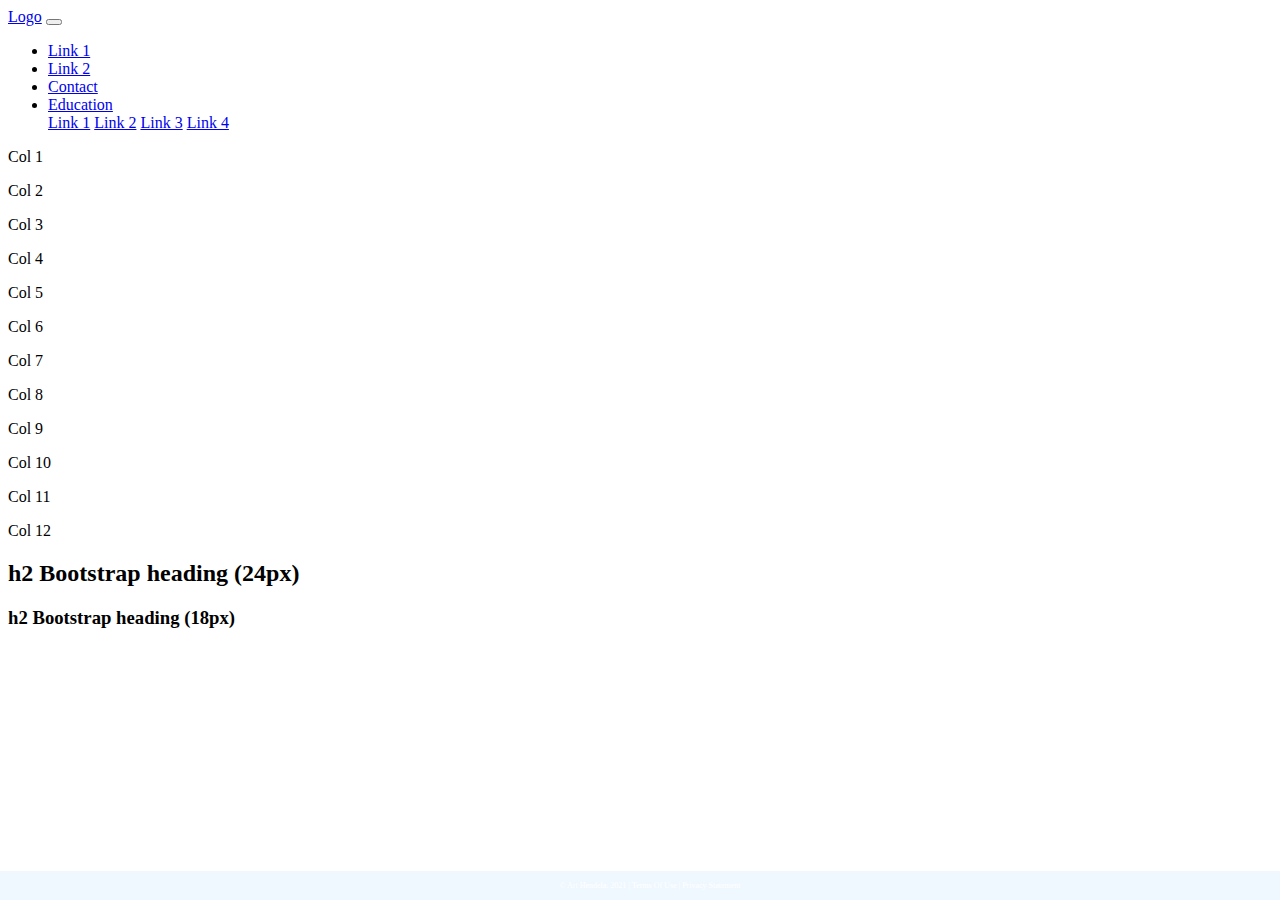
==== index.html @ b3710835 "Create new repository, adding bootstrap files" ====
<!DOCTYPE html>
<html lang="en">
<head>
    <meta charset="UTF-8">
    <title>My First Bootstrap Page</title>
    <!-- CSS only -->
    <link href="https://cdn.jsdelivr.net/npm/bootstrap@5.0.2/dist/css/bootstrap.min.css"
          rel="stylesheet"
          integrity="sha384-EVSTQN3/azprG1Anm3QDgpJLIm9Nao0Yz1ztcQTwFspd3yD65VohhpuuCOmLASjC"
          crossorigin="anonymous">
    <link href="css/main.css" rel="stylesheet">

</head>
<body>
<div class="container-fluid">
    <div class="row">
            <nav class="navbar navbar-expand-md
                    justify-content-start
                    bg-dark navbar-dark
                    col-12">

                <!-- Brand -->
                <a class="navbar-brand" href="#">Logo</a>
                <!-- Responsive Button for the smaller menu -->
                <button class="navbar-toggler" type="button"
                        data-bs-toggle="collapse" data-bs-target="#collapsibleNavbar">
                    <span class="navbar-toggler-icon"></span>
                </button>
                <div class="collapse navbar-collapse" id="collapsibleNavbar">
                    <ul class="navbar-nav">
                        <!-- Links -->
                        <li class="nav-item">
                            <a class="nav-link" href="#">Link 1</a>
                        </li>
                        <li class="nav-item">
                            <a class="nav-link" href="#">Link 2</a>
                        </li>
                        <li class="nav-item">
                            <a class="nav-link" href="#">Contact</a>
                        </li>

                        <!-- Dropdown -->
                        <li class="nav-item dropdown">
                            <a class="nav-link dropdown-toggle" href="#" id="navbardrop"
                               data-toggle="dropdown" role="button" data-bs-toggle="dropdown" aria-expanded="false">
                                Education
                            </a>
                            <div class="dropdown-menu">
                                <a class="dropdown-item" href="#">Link 1</a>
                                <a class="dropdown-item" href="#">Link 2</a>
                                <a class="dropdown-item" href="#">Link 3</a>
                                <a class="dropdown-item" href="#">Link 4</a>
                            </div>
                        </li>
                    </ul>
                </div>
            </nav>
        <div class="row">
        <p class="col-1">Col 1</p>
        <p class="col-1">Col 2</p>
        <p class="col-1">Col 3</p>
        <p class="col-1">Col 4</p>
        <p class="col-1">Col 5</p>
        <p class="col-1">Col 6</p>
        <p class="col-1">Col 7</p>
        <p class="col-1">Col 8</p>
        <p class="col-1">Col 9</p>
        <p class="col-1">Col 10</p>
        <p class="col-1">Col 11</p>
        <p class="col-1">Col 12</p>
        </div>
    <div class="col-sm-4  text-center">
        <h2>h2 Bootstrap heading (24px)</h2>
        <h3>h2 Bootstrap heading (18px)</h3>
    </div>
</div>
 <footer class="footer page-footer font-small ">
     <div class="container">
        <div class="row">
            <span class="text-muted">&copy; Art Hendela, 2021 |  Terms Of Use  |  Privacy Statement</span>
        </div>
     </div>
  </footer>
</div>


    <!-- Javascript Bundle with Popper -->
<script src="https://cdn.jsdelivr.net/npm/bootstrap@5.0.2/dist/js/bootstrap.bundle.min.js"
        integrity="sha384-MrcW6ZMFYlzcLA8Nl+NtUVF0sA7MsXsP1UyJoMp4YLEuNSfAP+JcXn/tWtIaxVXM"
        crossorigin="anonymous">
</script>

</body>
</html>
---- css/main.css ----
.footer {
    position: fixed;
    left: 0;
    bottom: 0;
    width: 100%;
    background-color: aliceblue;
    color: white;
    text-align: center;
    padding: 10px;
    font-size: 0.5rem;
}
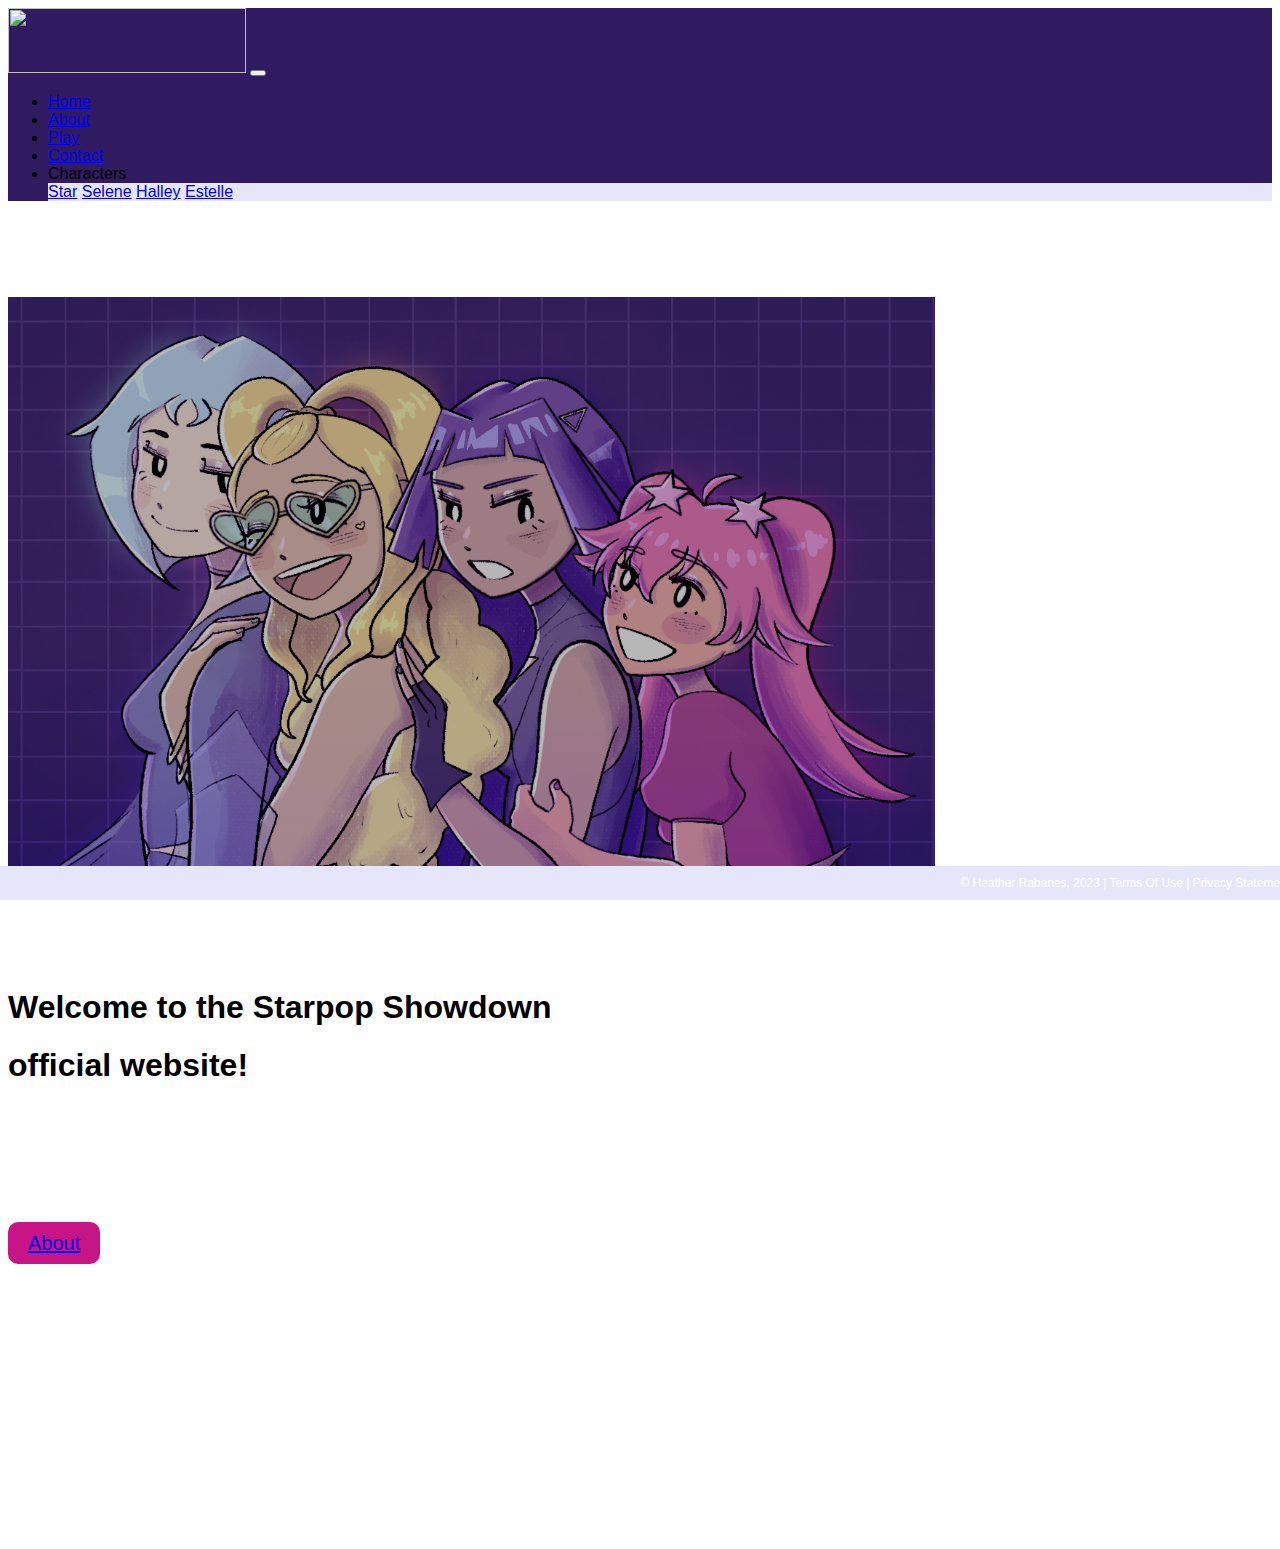
==== commit 44190357: "Building home and character pages" ====
--- a/index.html
+++ b/index.html
@@ -1,8 +1,10 @@
 <!DOCTYPE html>
 <html lang="en">
 <head>
+    <!-- DEVELOPER: Heather Rabanes, IS117-003, Fall 2023 -->
+
     <meta charset="UTF-8">
-    <title>My First Bootstrap Page</title>
+    <title>Starpop Showdown - Home</title>
     <!-- CSS only -->
     <link href="https://cdn.jsdelivr.net/npm/bootstrap@5.0.2/dist/css/bootstrap.min.css"
           rel="stylesheet"
@@ -15,12 +17,11 @@
 <div class="container-fluid">
     <div class="row">
             <nav class="navbar navbar-expand-md
-                    justify-content-start
                     bg-dark navbar-dark
-                    col-12">
+                    ">
 
                 <!-- Brand -->
-                <a class="navbar-brand" href="#">Logo</a>
+                <a class="navbar-brand" href="index.html"><img class="logo" src="images/logo.png"></a>
                 <!-- Responsive Button for the smaller menu -->
                 <button class="navbar-toggler" type="button"
                         data-bs-toggle="collapse" data-bs-target="#collapsibleNavbar">
@@ -30,54 +31,61 @@
                     <ul class="navbar-nav">
                         <!-- Links -->
                         <li class="nav-item">
-                            <a class="nav-link" href="#">Link 1</a>
+                            <a class="nav-link" href="index.html">Home</a>
                         </li>
                         <li class="nav-item">
-                            <a class="nav-link" href="#">Link 2</a>
+                            <a class="nav-link" href="about.html">About</a>
                         </li>
                         <li class="nav-item">
-                            <a class="nav-link" href="#">Contact</a>
+                            <a class="nav-link" href="play.html">Play</a>
                         </li>
+                        <li class="nav-item">
+                            <a class="nav-link" href="contact.html">Contact</a>
+                        </li>
+
 
                         <!-- Dropdown -->
                         <li class="nav-item dropdown">
-                            <a class="nav-link dropdown-toggle" href="#" id="navbardrop"
+                            <a class="nav-link dropdown-toggle" id="navbardrop"
                                data-toggle="dropdown" role="button" data-bs-toggle="dropdown" aria-expanded="false">
-                                Education
+                                Characters
                             </a>
                             <div class="dropdown-menu">
-                                <a class="dropdown-item" href="#">Link 1</a>
-                                <a class="dropdown-item" href="#">Link 2</a>
-                                <a class="dropdown-item" href="#">Link 3</a>
-                                <a class="dropdown-item" href="#">Link 4</a>
+                                <a class="dropdown-item" href="star.html">Star</a>
+                                <a class="dropdown-item" href="selene.html">Selene</a>
+                                <a class="dropdown-item" href="halley.html">Halley</a>
+                                <a class="dropdown-item" href="estelle.html">Estelle</a>
                             </div>
                         </li>
                     </ul>
                 </div>
             </nav>
-        <div class="row">
-        <p class="col-1">Col 1</p>
-        <p class="col-1">Col 2</p>
-        <p class="col-1">Col 3</p>
-        <p class="col-1">Col 4</p>
-        <p class="col-1">Col 5</p>
-        <p class="col-1">Col 6</p>
-        <p class="col-1">Col 7</p>
-        <p class="col-1">Col 8</p>
-        <p class="col-1">Col 9</p>
-        <p class="col-1">Col 10</p>
-        <p class="col-1">Col 11</p>
-        <p class="col-1">Col 12</p>
+</div>
+
+    <div class="card-img-overlay text-white text-center">
+        <img src="images/official%20art.PNG" class="card-img-overlay mx-auto"
+             alt="Official Starpop Showdown art">
+        <div class="card-img-overlay">
+            <br>
+            <h1 class="card-title">Welcome to the Starpop Showdown</h1>
+            <h1 class="card-title">official website!</h1>
+            <br>
+            <br>
+            <br>
+            <br>
+            <br>
+            <br>
+            <br>
+            <a href="about.html"button type="button" href="index.html" class=" btn btn-xl btn-block btn-primary"
+                    style="margin-top: auto;">About</a> </button>
         </div>
-    <div class="col-sm-4  text-center">
-        <h2>h2 Bootstrap heading (24px)</h2>
-        <h3>h2 Bootstrap heading (18px)</h3>
     </div>
-</div>
+
+
  <footer class="footer page-footer font-small ">
      <div class="container">
         <div class="row">
-            <span class="text-muted">&copy; Art Hendela, 2021 |  Terms Of Use  |  Privacy Statement</span>
+            <span class="text-muted">&copy; Heather Rabanes, 2023 |  Terms Of Use  |  Privacy Statement</span>
         </div>
      </div>
   </footer>
--- a/css/main.css
+++ b/css/main.css
@@ -1,11 +1,125 @@
+* {
+    font-family: "Century Gothic", sans-serif;
+}
+
+h2{
+    font-weight: bold;
+}
+
+
+@media (max-width: 767px){
+    .card-img-overlay{
+        width: 600px;
+    }
+    .card-title{
+        font-size:150%;
+    }
+}
+
+.character-container {
+    display: flex;
+    flex-direction: column;
+    align-items: center;
+    justify-content: center;
+}
+
+.card-img-overlay{
+    margin-top: 3em;
+}
+
+@media (min-width:768px)
+{
+    .character-container {
+        display: flex;
+        flex-direction: row;
+        align-items: flex-start;
+        justify-content: left;
+    }
+    .card-img-overlay {
+        height: 600px;
+    }
+}
+
+.character-text {
+    margin-left: 2em;
+    margin-top: 5em;
+    margin-right: 5em;
+    float: none;
+}
+
+.character {
+    margin-top: 2em;
+    margin-left: 2em;
+    float: none;
+    max-height: 50%;
+    max-width: 50%;
+}
+
+    @media (min-width: 768px) {
+        .character {
+            margin-top: 2em;
+            margin-left: 2em;
+            float: none;
+            max-height: 23%;
+            max-width: 23%;
+        }
+    }
+
+    .bg-dark {
+        background-color: #301b61 !important;
+    }
+
+    .dropdown-menu{
+        background-color: lavender !important;
+    }
+
+    .logo {
+        width: 238px;
+        height: 65.4px;
+    }
+
+    .btn-xl {
+        padding: 10px 20px;
+        font-size: 20px;
+        border-radius: 10px;
+        width: 150px;
+    }
+
+    .btn-primary {
+        background-color: mediumvioletred;
+        border-color: mediumvioletred;
+    }
+
+    .btn-primary:hover {
+        background-color: deeppink;
+        border-color: deeppink;
+    }
+
+    .btn-primary:focus{
+        background-color: deeppink !important;
+        box-shadow: 0 0 0 0.25rem rgba(199, 21, 133, 0.5);
+        border-color: deeppink;
+    }
+
+.btn-check:checked + .btn-primary:focus, .btn-check:active + .btn-primary:focus, .btn-primary:active:focus,
+.btn-primary.active:focus, .show > .btn-primary.dropdown-toggle:focus{
+        box-shadow: 0 0 0 0.25rem rgba(199, 21, 133, 0.5) !important;
+    }
+
+.btn-check:focus + .btn-primary, .btn-primary:focus{
+    box-shadow: 0 0 0 0.25rem rgba(199, 21, 133, 0.5) !important;
+}
+
 .footer {
-    position: fixed;
-    left: 0;
-    bottom: 0;
-    width: 100%;
-    background-color: aliceblue;
-    color: white;
-    text-align: center;
-    padding: 10px;
-    font-size: 0.5rem;
-}
+        position: fixed;
+        left: 0;
+        bottom: 0;
+        width: 100%;
+        background-color: lavender;
+        color: white;
+        text-align: right;
+        padding: 10px;
+        font-size: 0.75rem;
+    }
+
+
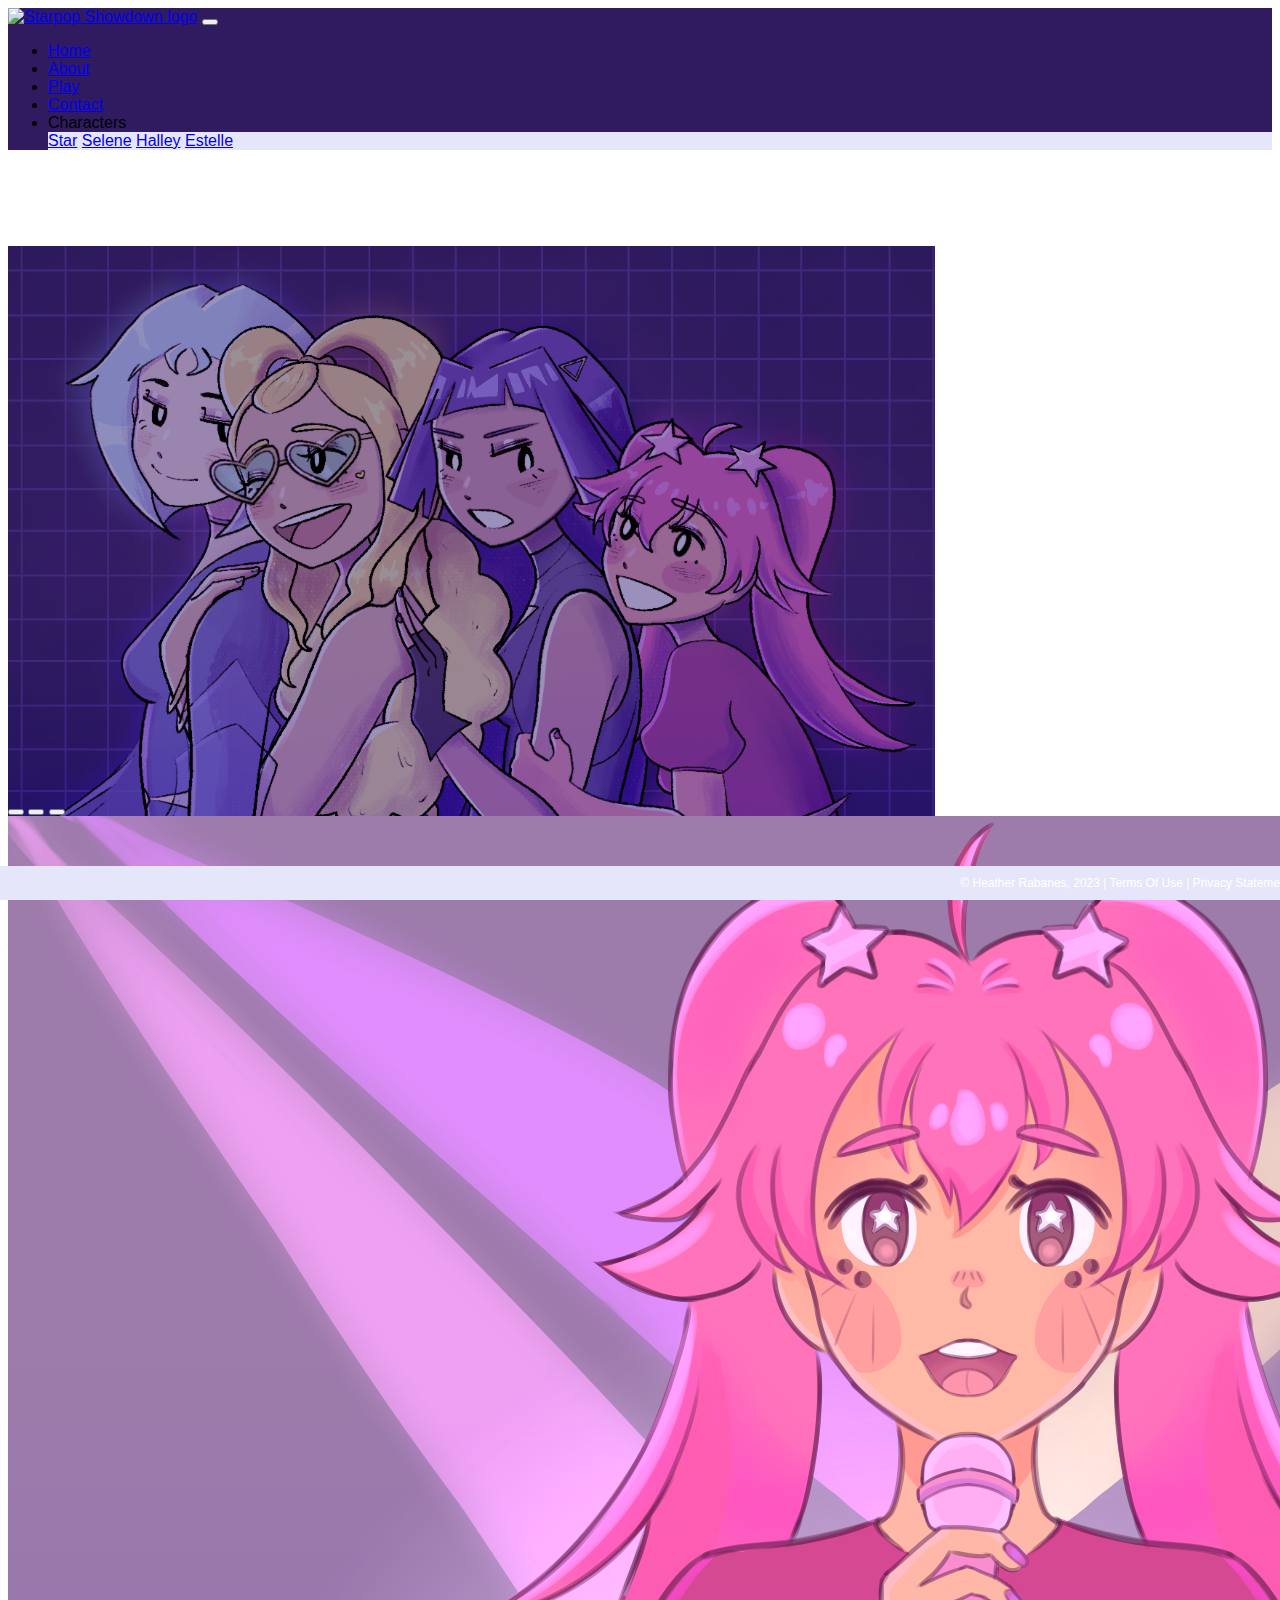
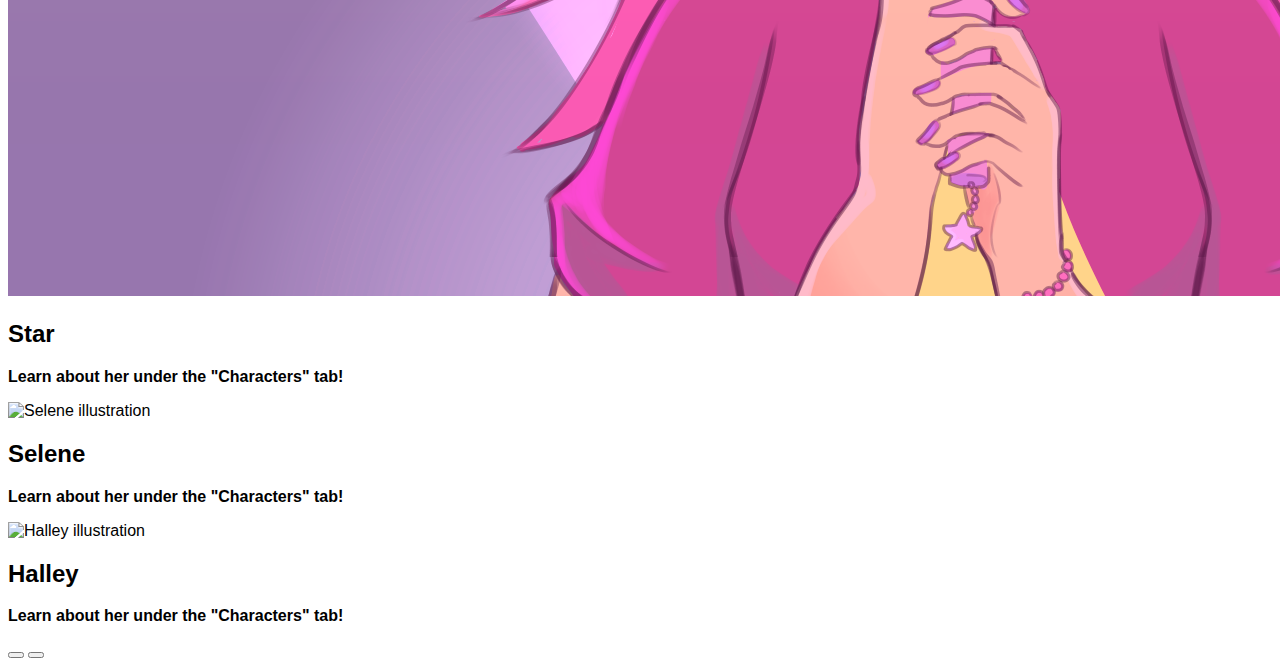
==== commit 7bc10dfc: "Adding image alt tags" ====
--- a/index.html
+++ b/index.html
@@ -21,7 +21,8 @@
                     ">
 
                 <!-- Brand -->
-                <a class="navbar-brand" href="index.html"><img class="logo" src="images/logo.png"></a>
+                <a class="navbar-brand" href="index.html"><img class="logo" src="images/logo.png"
+                alt="Starpop Showdown logo"></a>
                 <!-- Responsive Button for the smaller menu -->
                 <button class="navbar-toggler" type="button"
                         data-bs-toggle="collapse" data-bs-target="#collapsibleNavbar">
@@ -62,9 +63,10 @@
             </nav>
 </div>
 
+
     <div class="card-img-overlay text-white text-center">
         <img src="images/official%20art.PNG" class="card-img-overlay mx-auto"
-             alt="Official Starpop Showdown art">
+             alt="Official Starpop Showdown artwork">
         <div class="card-img-overlay">
             <br>
             <h1 class="card-title">Welcome to the Starpop Showdown</h1>
@@ -80,6 +82,54 @@
                     style="margin-top: auto;">About</a> </button>
         </div>
     </div>
+
+<div class="carousel-container">
+    <div id="demo" class="carousel slide" data-bs-ride="carousel">
+
+        <!-- Indicators/dots -->
+        <div class="carousel-indicators">
+            <button type="button" data-bs-target="#demo" data-bs-slide-to="0" class="active"></button>
+            <button type="button" data-bs-target="#demo" data-bs-slide-to="1"></button>
+            <button type="button" data-bs-target="#demo" data-bs-slide-to="2"></button>
+        </div>
+
+        <!-- The slideshow/carousel -->
+        <div class="carousel-inner">
+            <div class="carousel-item active">
+                <img class="carousel-image" src="images/star%20illust.png" alt="Star illustration"
+                     class="d-block w-100">
+                <div class="carousel-caption">
+                    <h2>Star</h2>
+                    <p><strong>Learn about her under the "Characters" tab!</strong></p>
+                </div>
+            </div>
+            <div class="carousel-item">
+                <img class="carousel-image" src="images/selene%20illust.png" alt="Selene illustration"
+                     class="d-block w-100">
+                <div class="carousel-caption">
+                    <h2>Selene</h2>
+                    <p><strong>Learn about her under the "Characters" tab!</strong></p>
+                </div>
+            </div>
+            <div class="carousel-item">
+                <img class="carousel-image" src="images/halley%20illust.png" alt="Halley illustration"
+                     class="d-block w-100">
+                <div class="carousel-caption">
+                    <h2 >Halley</h2>
+                    <p><strong>Learn about her under the "Characters" tab!</strong></p>
+                </div>
+            </div>
+        </div>
+
+        <!-- Left and right controls/icons -->
+        <button class="carousel-control-prev" type="button" data-bs-target="#demo" data-bs-slide="prev">
+            <span class="carousel-control-prev-icon"></span>
+        </button>
+        <button class="carousel-control-next" type="button" data-bs-target="#demo" data-bs-slide="next">
+            <span class="carousel-control-next-icon"></span>
+        </button>
+    </div>
+</div>
 
 
  <footer class="footer page-footer font-small ">
--- a/css/main.css
+++ b/css/main.css
@@ -6,6 +6,25 @@
     font-weight: bold;
 }
 
+.interior-text{
+    margin-left: 10em;
+    margin-top: 5em;
+    margin-right: 10em;
+    overflow-y: visible;
+}
+
+figcaption{
+    text-align: center;
+    font-size: 80%;
+    font-weight: bold;
+}
+
+.interior-image{
+    height: 400px;
+    display: block;
+    margin-left: auto;
+    margin-right: auto;
+}
 
 @media (max-width: 767px){
     .card-img-overlay{
@@ -14,6 +33,15 @@
     .card-title{
         font-size:150%;
     }
+    .interior-text{
+        margin-left: 5em;
+        margin-top: 5em;
+        margin-right: 5em;
+    }
+    .interior-image{
+        height: 200px;
+    }
+
 }
 
 .character-container {
